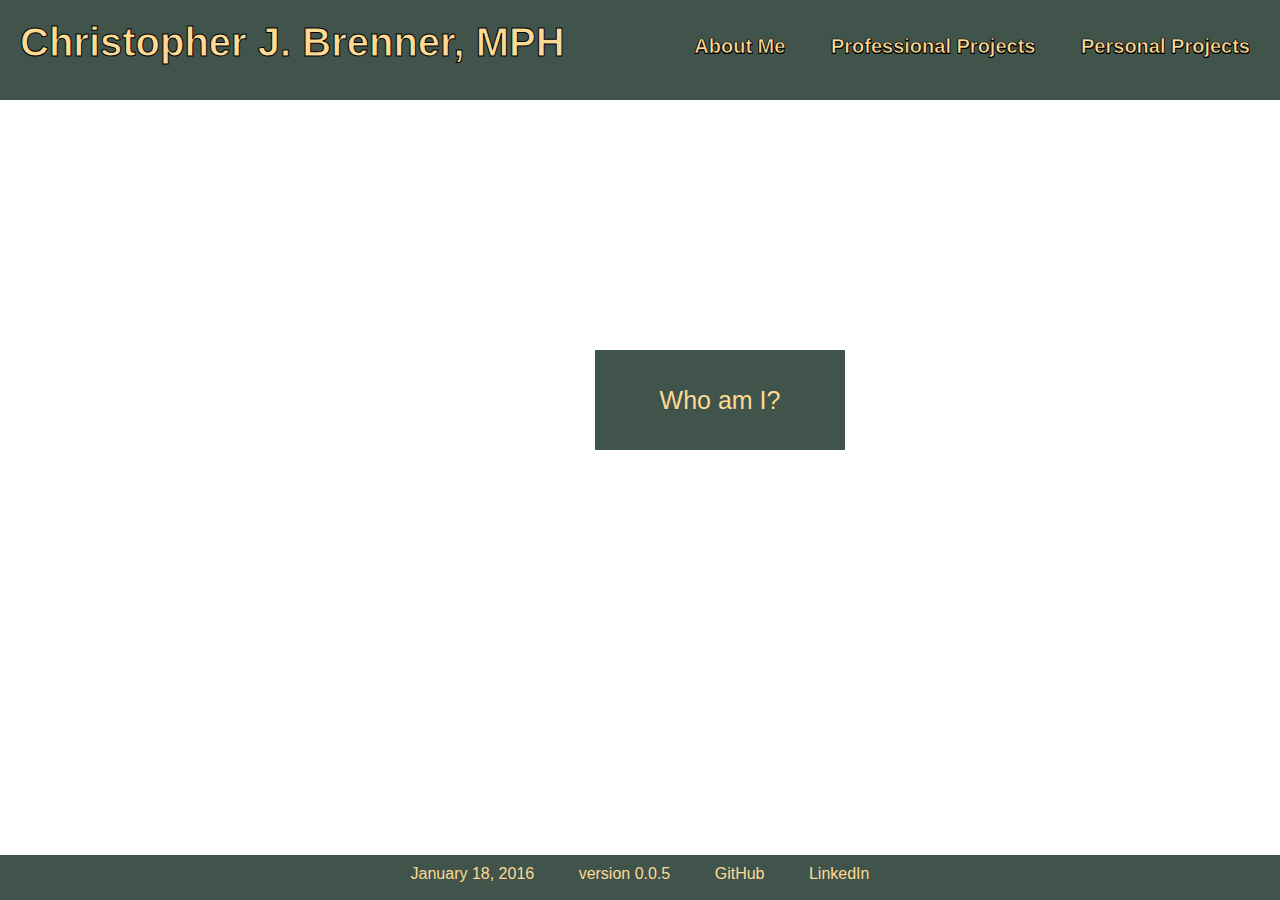
==== index.html @ 65857fb3 "First commit" ====
<!DOCTYPE html>
<html>
  <head>
    <link type="text/css" rel="stylesheet" href="./css/main.css"/>
    <script type="text/javascript" src="js/jquery-1.12.0.js"></script>
    <script type="text/javascript" src="js/main.js"></script>
    <title>Chris Brenner</title>
  </head>
  <body>
    <div id="header">
      <div class="brand">
        <a href="./index.html">Christopher J. Brenner, MPH</a>
      </div>

      <div class="navbar">
        <div class="nav_btn">
          <a href="pages/about.html">About Me</a>
        </div>
        <div class="nav_btn">
          <a href="pages/prof_proj.html">Professional Projects</a>
        </div>
        <div class="nav_btn">
          <a href="pages/per_proj.html">Personal Projects</a>
        </div>
      </div>
    </div>

    <div id="jumbotron">
      <ul class="slides">
        <li class="slide">
          <img src="img/running.jpeg" width="1440"/>
        </li>
        <li class="slide">
          <img src="img/koi.jpg" width="1440"/>
        </li>
        <li class="slide">
          <img src="img/work.jpeg" width="1440"/>
        </li>
        <li class="slide">
          <img src="img/running.jpeg" width="1440"/>
        </li>
      </ul> 
    </div>

    <div id="overlap">
      <ul class="slides">
        <li class="slide">
          <a class="btn" href="pages/about.html">Who am I?</a>
        </li>
        <li class="slide">
          <a class="btn" href="pages/prof_proj.html">Professional Work</a>
        </li>
        <li class="slide">
          <a class="btn" href="pages/per_proj.html">Side Projects</a>
        </li>
        <li class="slide">
          <a class="btn" href="pages/per_proj.html">Who am I?</a>
        </li>
      </ul> 
    </div>

    <div id="footer">
      <div class="foot_btn">
        <p>January 18, 2016</p>
      </div>
      <div class="foot_btn">
        <p>version 0.0.5</p>
      </div>
      <div class="foot_btn">
        <a href="https://github.com/cbrenner04/">GitHub</a>
      </div>
      <div class="foot_btn">
        <a href="https://www.linkedin.com/in/christopher-brenner-mph-b3a12427">LinkedIn</a>
      </div>
    </div>
  </body>
</html>
---- css/main.css ----
html { font-family: Verdana, Geneva, sans-serif; }

a { text-decoration: none; }

div { position: relative; }

#header {
  position: fixed;
  top: 0px;
  left: 0px;
  height: 100px;
  width: 100%;
  overflow: hidden;
  background-color: #40544B;
  z-index: 1000;
}

.brand {
  float: left;
  margin: 10px;
  padding: 10px;
  font-size: 40px;
  border-radius: 10px;
}

.brand a {
  font-weight: 600;
  -webkit-text-stroke: 1px black;
  color: #FDDA94;
}

.brand a:visited { color: #FDDA94; }

.brand a:hover { color: #EB6C44; }

.navbar {
  float: right;
  top: 25px;
  margin: 10px;
  padding-bottom: 10px;
  border-radius: 10px;
}

.nav_btn {
  margin: 20px;
  font-size: 20px;
  display: inline;
}

.nav_btn a {
  font-weight: 600;
  -webkit-text-stroke: 0.5px black;
  color: #FDDA94;
  text-shadow:
    0.5px 0.5px 0 #000,
    -0.5px -0.5px 0 #000,  
    0.5px -0.5px 0 #000,
    -0.5px 0.5px 0 #000,
    0.5px 0.5px 0 #000;
}

.nav_btn a:visited { color: #FDDA94; }

.nav_btn a:hover { color: #EB6C44; }

#jumbotron {
  width: 100%;
  left: 0;
  position: absolute;
}

.slides {
  display: block;
  left: 0;
  width: 5760px;
  margin: 0;
  padding: 0;
}

.slide {
  float: left;
  left: 0;
  list-style-type: none;
  width: 1440px;
  height: auto;
}

#overlap {
  width: 100%;
  left: 0;
  top: 100px;
  position: absolute;
  z-index: 1000;
}

.btn {
  position: relative;
  float: left;
  list-style-type: none;
  font-size: 25px;
  top: 300px;
  left: 50%;
  transform: translate(-50%, -50%);
  height: 100px;
  width: 250px;
  background-color: #40544B;
  color: #FDDA94;
  display: flex;
  justify-content: center;
  align-items: center;
}

.btn a:visited { color: #FDDA94 }

.btn_hover { color: #EB6C44 }

#footer {
  position: fixed;
  clear: both;
  bottom: 0px;
  left: 0px;
  height: 35px;
  width: 100%;
  background-color: #40544B;
  text-align: center;
  padding-top: 10px;
}

.foot_btn {
  display: inline;
  margin-right: 20px;
  margin-left: 20px;
  color: #FDDA94;
}

.foot_btn p { display: inline; }

.foot_btn a { color: #FDDA94; }

.foot_btn a:visited { color: #FDDA94; }

.foot_btn a:hover { color: #EB6C44; }
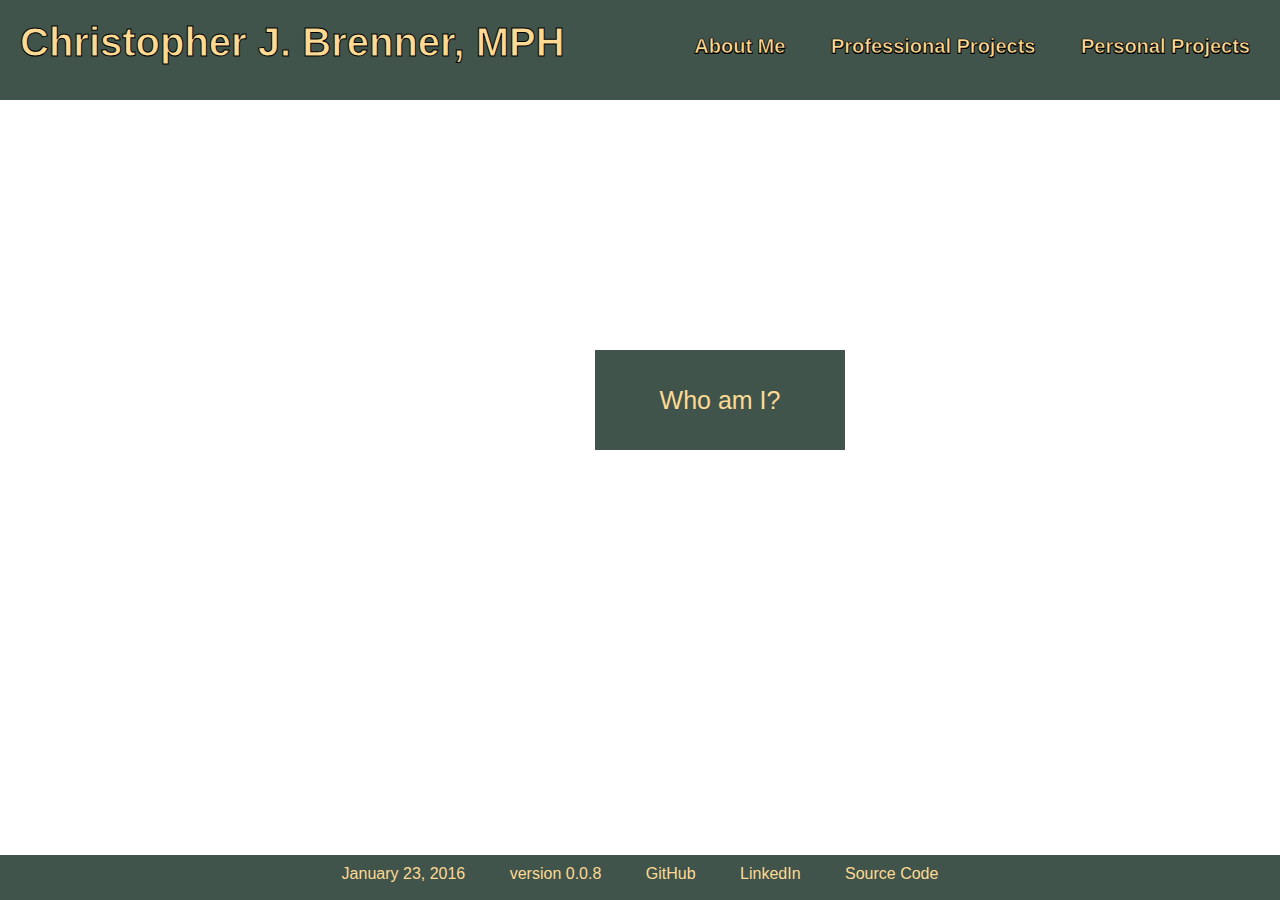
==== commit 0693f7d8: "Finish jquery" ====
--- a/index.html
+++ b/index.html
@@ -61,10 +61,10 @@
 
     <div id="footer">
       <div class="foot_btn">
-        <p>January 18, 2016</p>
+        <p>January 23, 2016</p>
       </div>
       <div class="foot_btn">
-        <p>version 0.0.5</p>
+        <p>version 0.0.8</p>
       </div>
       <div class="foot_btn">
         <a href="https://github.com/cbrenner04/">GitHub</a>
@@ -72,6 +72,9 @@
       <div class="foot_btn">
         <a href="https://www.linkedin.com/in/christopher-brenner-mph-b3a12427">LinkedIn</a>
       </div>
+      <div class="foot_btn">
+        <a href="https://github.com/cbrenner04/brenner_portfolio_project">Source Code</a>
+      </div>
     </div>
   </body>
 </html>
